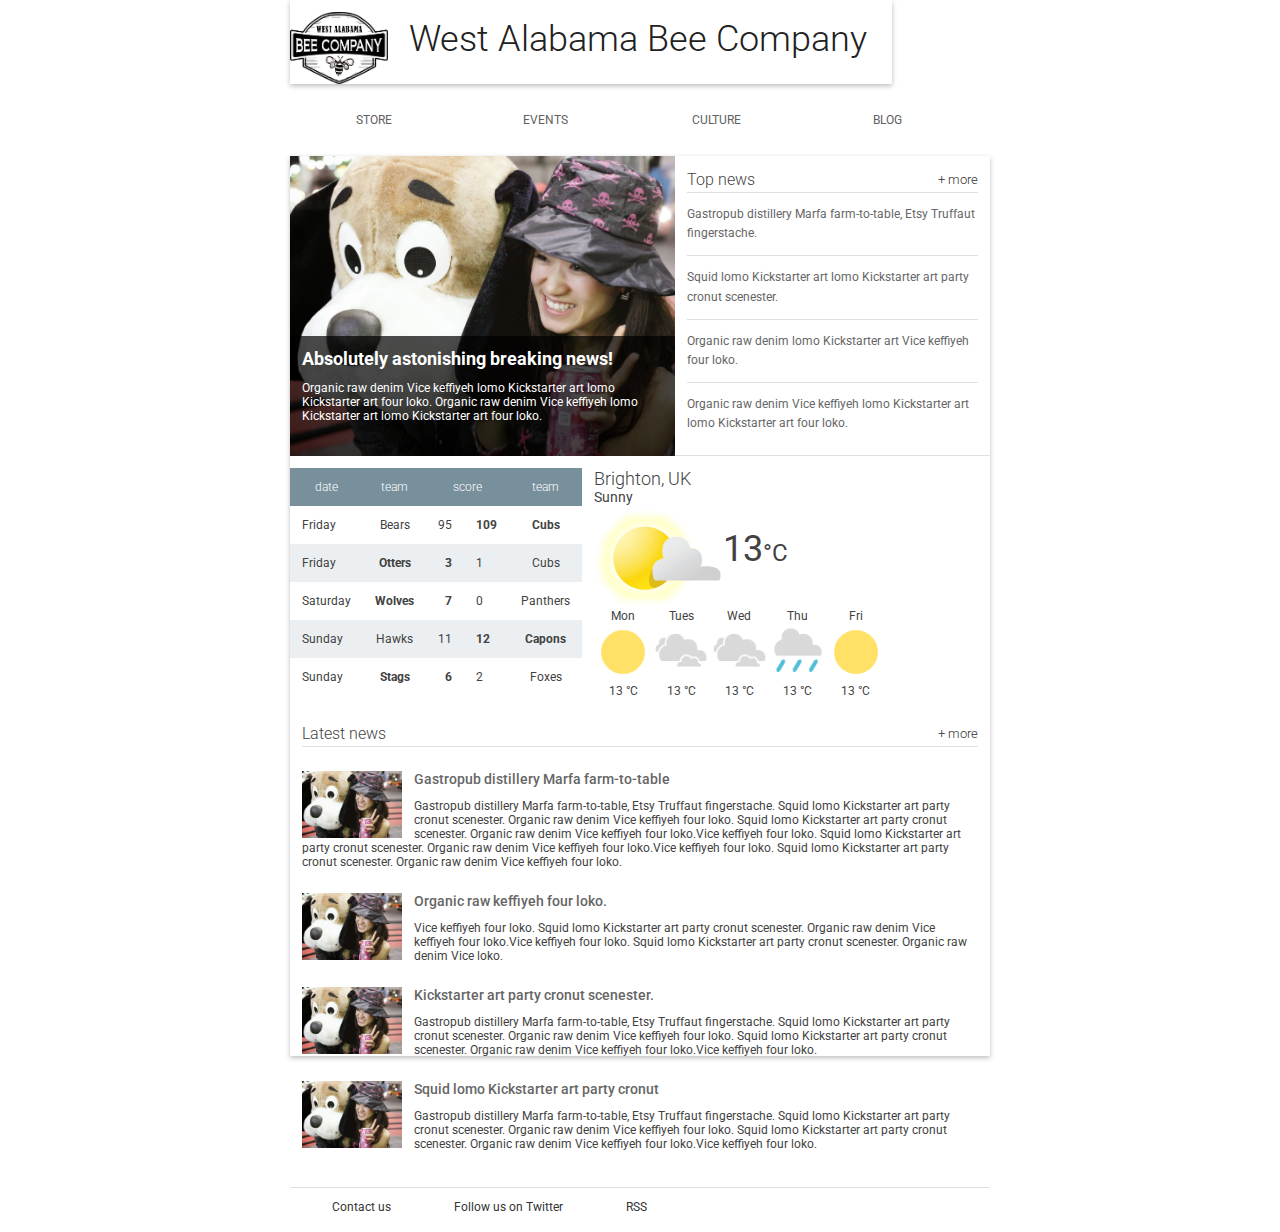
==== index.html @ 7b69722b "Put on logo" ====
<!doctype html>
<html lang="en">
  <head>
    <meta charset="utf-8">
    <meta name="viewport" content="width=device-width,initial-scale=1">
    <meta http-equiv="X-UA-Compatible" content="IE=edge">
    <title>West AL Bee CO</title>
    <link href="https://fonts.googleapis.com/css?family=Roboto:300,400,500" rel="stylesheet" type="text/css">
    <link rel="stylesheet" type="text/css" href="wabco.css">
    <script src="js/hometown.js"></script>
  </head>
  <body>
    <div class="container1">
    <header class="header">
      <div class="header__inner container2">
        <img class="header__logo" src="images/Logo_WestALBeeCo_3x2.2_300dpi.png" alt="WABCO Logo">
        <h1 class="header__title">
          West Alabama Bee Company
        </h1>
        <div class="svg-menu">
          <img src="http://f.cl.ly/items/1U2c3b1215383h3a2T2r/icon-menu.svg"/>
        </div>
      </div>
    </header>

    <nav id="drawer" class="nav box">
      <ul class="nav__list">
        <li class="nav__item"><a href="#">Store</a></li>
        <li class="nav__item"><a href="#">Events</a></li>
        <li class="nav__item"><a href="#">Culture</a></li>
        <li class="nav__item"><a href="#">Blog</a></li>
      </ul>
    </nav>

    <main>
      <section class="container3 content">
        <section class="hero">
          <article class="description">
            <h2>Absolutely astonishing breaking news!</h2>
            <p>Organic raw denim Vice keffiyeh lomo Kickstarter art lomo Kickstarter art four loko. Organic raw denim Vice keffiyeh lomo Kickstarter art lomo Kickstarter art four loko.</p>
          </article>
        </section>

        <section class="news top-news">
          <h2 class="news__title">Top news <a href="#" class="news__more">+ more</a></h2>
          <ul>
            <li class="top-news__item">
              <a href="#">Gastropub distillery Marfa farm-to-table, Etsy Truffaut fingerstache.</a>
            </li>
            <li class="top-news__item">
              <a href="#">Squid lomo Kickstarter art lomo Kickstarter art party cronut scenester.</a>
            </li>
            <li class="top-news__item">
              <a href="#">Organic raw denim lomo Kickstarter art Vice keffiyeh four loko.</a>
            </li>
            <li class="top-news__item">
              <a href="#">Organic raw denim Vice keffiyeh lomo Kickstarter art lomo Kickstarter art four loko.</a>
            </li>
          </ul>
        </section>

        <section class="scores">
          <table class="scores__table">
            <thead>
              <tr>
                <th>date</th>
                <th>team</th>
                <th colspan="2">score</th>
                <th>team</th>
              </tr>
            </thead>
            <tbody>
              <tr>
                <td>Friday</td>
                <td>Bears</td>
                <td>95</td>
                <td class="winner">109</td>
                <td class="winner">Cubs</td>
              </tr>
              <tr>
                <td>Friday</td>
                <td class="winner">Otters</td>
                <td class="winner">3</td>
                <td>1</td>
                <td>Cubs</td>
              </tr>
              <tr>
                <td>Saturday</td>
                <td class="winner">Wolves</td>
                <td class="winner">7</td>
                <td>0</td>
                <td>Panthers</td>
              </tr>
              <tr>
                <td>Sunday</td>
                <td>Hawks</td>
                <td>11</td>
                <td class="winner">12</td>
                <td class="winner">Capons</td>
              </tr>
              <tr>
                <td>Sunday</td>
                <td class="winner">Stags</td>
                <td class="winner">6</td>
                <td>2</td>
                <td>Foxes</td>
              </tr>

            </tbody>
          </table>
        </section>

        <section class="weather">
          <span class="weather__location">Brighton, UK</span>
          <span class="weather__desc">Sunny</span>
          <span class="weather__today">
          <img class="weather__today__image" src="images/weather.png" alt="icon of a partially sunny day"><span class="weather__today__temp">13</span><span class="weather__today__deg">&deg;C</span>
          </span>
          <ul class="weather__next">
            <li class="weather__next__item">
              <span>Mon</span>
              <img class="weather__next__image" src="images/sunny.png" alt="icon of a sunny day">
              <span>13 &deg;C</span>
            </li><li class="weather__next__item">
              <span>Tues</span>
              <img class="weather__next__image" src="images/cloudy.png" alt="icon of a cloudy day">
              <span>13 &deg;C</span>
            </li><li class="weather__next__item">
              <span>Wed</span>
              <img class="weather__next__image" src="images/cloudy.png" alt="icon of a cloudy day">
              <span>13 &deg;C</span>
            </li><li class="weather__next__item">
              <span>Thu</span>
              <img class="weather__next__image" src="images/rain.png" alt="icon of a rainy day">
              <span>13 &deg;C</span>
            </li><li class="weather__next__item">
              <span>Fri</span>
              <img class="weather__next__image" src="images/sunny.png" alt="icon of a sunny day">
              <span>13 &deg;C</span>
            </li>
          </ul>
        </section>

        <section class="news recent-news">
          <h2 class="news__title">Latest news <a href="#" class="news__more">+ more</a></h2>
          <ul>
            <li class="snippet">
              <img class="snippet__thumbnail" src="images/dog.jpg" alt="picture of a girl with a large, stuffed dog toy">
              <h3 class="snippet__title"><a href="#">Gastropub distillery Marfa farm-to-table</a></h3>
              <p>Gastropub distillery Marfa farm-to-table, Etsy Truffaut fingerstache.
              Squid lomo Kickstarter art party cronut scenester. Organic raw denim Vice keffiyeh four loko. Squid lomo Kickstarter art party cronut scenester. Organic raw denim Vice keffiyeh four loko.Vice keffiyeh four loko. Squid lomo Kickstarter art party cronut scenester. Organic raw denim Vice keffiyeh four loko.Vice keffiyeh four loko. Squid lomo Kickstarter art party cronut scenester. Organic raw denim Vice keffiyeh four loko.
              </p>
            </li>
            <li class="snippet">
              <img class="snippet__thumbnail" src="images/dog.jpg" alt="picture of a girl with a large, stuffed dog toy">
              <h3 class="snippet__title"><a href="#">Organic raw keffiyeh four loko.</a></h3>
              <p>Vice keffiyeh four loko. Squid lomo Kickstarter art party cronut scenester. Organic raw denim Vice keffiyeh four loko.Vice keffiyeh four loko. Squid lomo Kickstarter art party cronut scenester. Organic raw denim Vice loko.
              </p>
            </li>
            <li class="snippet">
              <img class="snippet__thumbnail" src="images/dog.jpg" alt="picture of a girl with a large, stuffed dog toy">
              <h3 class="snippet__title"><a href="#">Kickstarter art party cronut scenester.</a></h3>
              <p>Gastropub distillery Marfa farm-to-table, Etsy Truffaut fingerstache.
              Squid lomo Kickstarter art party cronut scenester. Organic raw denim Vice keffiyeh four loko. Squid lomo Kickstarter art party cronut scenester. Organic raw denim Vice keffiyeh four loko.Vice keffiyeh four loko.
              </p>
            </li>
            <li class="snippet">
              <img class="snippet__thumbnail" src="images/dog.jpg" alt="picture of a girl with a large, stuffed dog toy">
              <h3 class="snippet__title"><a href="#">Squid lomo Kickstarter art party cronut </a></h3>
              <p>Gastropub distillery Marfa farm-to-table, Etsy Truffaut fingerstache.
              Squid lomo Kickstarter art party cronut scenester. Organic raw denim Vice keffiyeh four loko. Squid lomo Kickstarter art party cronut scenester. Organic raw denim Vice keffiyeh four loko.Vice keffiyeh four loko.
              </p>
            </li>
          </ul>
        </section>
      </section>
      <footer>
        <ul>
          <li><a href="#">Contact us</a></li>
          <li><a href="#">Follow us on Twitter</a></li>
          <li><a href="#">RSS</a></li>
        </ul>
      </footer>
    </main>
  </div>
  </body>
</html>
---- wabco.css ----
html, body main {
  height: 100%;
  width: 100%;
}

.container1 {
  display: flex;
  flex-wrap: wrap;
}

.box {
  width: 100%;
}

.dark_blue {
  background-color: #2A457A;
  color: #efefef;
  height: 100%;
}

body, html {
  margin: 0;
  padding: 0;
  width: 100%;
  height: 100%;
}

body {
  font-family: Roboto;
  font-size: 12px;
  color: #424242;
}

h1, h2, h3, h4, h5 {
  margin: 0;
}

header, nav, footer, section, article, div {
  box-sizing: border-box;
}

ul {
  list-style: none;
  padding: 0;
  margin: 0;
}

/*
 *
 * Common
 *
 */

.news__more {
  float: right;
  font-size: .8em;
  color: #333;
  text-decoration: none;
}

/*
 *
 * Header
 *
 */

.header {
  box-shadow: 0 2px 5px rgba(0, 0, 0, 0.26);
  min-height: 56px;
  transition: min-height 0.3s;
}

.header__inner {
  width: 100%;
  margin-left: auto;
  margin-right: auto;
}

.header__logo {
  height: 72px;
  margin-right: 1em;
  vertical-align: top;
  margin-top: 12px;
}

.header__title {
  font-weight: 300;
  font-size: 4em;
  margin: 0.5em 0.25em;
  display: inline-block;
  color: #212121;
}


/*
 *
 * Top Level Navigation
 *
 */

.nav {
  width: 100%;
  margin-left: auto;
  margin-right: auto;
}

.nav__list {
  width: 100%;
  padding: 0;
  margin: 0;
}

.nav__item {
  box-sizing: border-box;
  display: inline-block;
  width: 24%;
  text-align: center;
  line-height: 24px;
  padding: 24px;
  text-transform: uppercase;
}

.nav a {
  text-decoration: none;
  color: #616161;
  padding: 1.5em;
}

.nav a:hover {
  text-decoration: underline;
  color: #212121;
}


/*
 *
 * Main
 *
 */

main {
  box-shadow: 0 2px 5px rgba(0, 0, 0, 0.26);
  width: 100%;
  margin-left: auto;
  margin-right: auto;
}

/*
 *
 * Content
 *
 */


/*
 *
 * Hero
 *
 */

.hero {
  width: 100%;
  position: relative;
  background-image: url("./images/dog.jpg");
  background-size: cover;
  height: 300px;
}

.hero article {
  box-sizing: border-box;
  background-color: #000;
  background-color: rgba(0, 0, 0, 0.7);
  position: absolute;
  bottom: 0;
  height: 40%;
  width: 100%;
  color: #fff;
  padding: 1em;
}


/*
 *
 * Top News
 *
 */

.top-news {
  height: 300px;
  border-bottom: 1px solid #E0E0E0;
  padding: 1em;
}

.news__title {
  font-weight: 300;
  border-bottom: 1px solid #E0E0E0;
  line-height: 24px;
  font-size: 16px;
}

.top-news__item {
  border-bottom: 1px solid #E0E0E0;
  padding: 1em 0;
  line-height: 19.2px;
}

/*.top-news__item:before {
  content: "» ";
}*/

.top-news__item:last-child {
  border-bottom: none;
}

.top-news__item a {
  text-decoration: none;
  color: #666;
  padding: 1.5em inherit;
}

.top-news__item a:hover,
.top-news__item a:active {
  text-decoration: underline;
}


/*
 *
 * Sport Scores
 *
 */

.scores {
  padding-top: 1em;
}

.scores__table {
  width: 100%;
  border-collapse: collapse;
}

.scores__table th,
.scores__table td {
  padding: 1em;
}

.scores__table th {
  color: #fff;
  font-weight: 300;
  background-color: #78909C;
}

.scores__table tr:nth-child(odd) td {
  background-color: #fff;
}

.scores__table tr:nth-child(even) td {
  background-color: #eceff1;
}

.scores__table td.winner {
  font-weight: bold;
}

.scores__table td:nth-child(3) {
  text-align: right;
}

.scores__table td:nth-child(2),
.scores__table td:nth-child(5) {
  text-align: center;
}

/*
 *
 * Weather
 *
 */

.weather {
  padding: 1em;
}

.weather__location {
  display: block;
  font-weight: 300;
  font-size: 1.5em;
}

.weather__desc {
  display: block;
  font-size: 1.2em;
}

.weather__today {
  width: 60%;
  vertical-align: middle;
}

.weather__today__image {
  vertical-align: middle
}

.weather__today__temp {
  font-size: 3em;
}

.weather__today__deg {
  font-size: 2em;
  display: inline;
}

.weather__next__item {
  display: inline-block;
  width: 20%;
  text-align: center;
}

.weather__next__item span {
  display: block;
}

.weather__next__image {
  width: 100%;
}


/*
 *
 * Recent News
 *
 */

.recent-news {
  clear: both;
  padding: 1em;
}

.snippet {
  clear: both;
  margin: 24px 0;
}

.snippet__thumbnail {
  width: 100px;
  float: left;
  margin-right: 1em;
}

.snippet__title {
  font-weight: 500;
}

.snippet__title a {
  text-decoration: none;
  color: #666;
  padding: 1.5em inherit;
}

.snippet__title a:hover,
.snippet__title a:active {
  text-decoration: underline;
}

.container2 {
  display: flex;
  flex-wrap: nowrap;
}

  .container3 {
  display: flex;
  flex-wrap: wrap;
}

@media screen and (max-width: 449px) {
  .header__title {
  font-weight: 300;
  font-size: 2em;
  margin: 0.5em 0.25em;
  display: inline-block;
  color: #212121;
  }
  .header__logo {
  height: 50px;
  margin-right: .1em;
  vertical-align: top;
  margin-top: 6px;
  }
  .svg-menu {
    margin-top: 20px;
    margin-left: 90px;
  }
  .nav {
  width: 300px;
  position: absolute;
  height: 100%;
  visibility: hidden;
  /* This trasform moves the drawer off canvas. */
  -webkit-transform: translate(-300px, 0);
  transform: translate(-300px, 0);
  /* Optionally, we animate the drawer. */
  transition: transform 0.3s ease;
}
.nav.open {
  -webkit-transform: translate(0, 0);
  transform: translate(0, 0);
}
}

nav.open {
  transform: translate(0, 0);
}

@media screen and (min-width: 450px) {
    .header__title {
    font-weight: 300;
    font-size: 3em;
    margin: 0.5em 0.25em;
    display: inline-block;
    color: #212121;
    }
    .header__logo {
    height: 72px;
    margin-right: 1em;
    vertical-align: top;
    margin-top: 12px;
    }
    .svg-menu {
      visibility: hidden;
    }
    .hero {
      width: 55%;
      order: -1;
    }
   .top-news {
      order: 1;
    }
    .scores {
      order: 2;
    }
    .weather {
      width: 45%;
      order: 0;
    }
    .recent-news {
      order: 3;
    }
  }

@media screen and (min-width: 600px) {
  nav {
    position: relative;
    transform: translate(0, 0);
  }
  body {
    display: flex;
    flex-flow: row nowrap;
  }
  main {
    width: auto;
    flex-grow: 1;
  }
}

@media screen and (min-width:700px) {
  .container1 {
    width: 700px;
    margin-left: auto;
    margin-right: auto;
  }
    .hero {
      width: 55%;
      order: -1;
    }
   .top-news {
      width: 45%;
      order: 0;
    }
    .scores {
      order: 1;
    }
    .weather {
      order: 2;
    }
    .recent-news {
      order: 3;
    }
}

/*
 *
 * Footer
 *
 */

footer {
  border-top: 1px solid #E0E0E0;
  padding: 1em;
  width: 100%;
}

footer li {
  display: inline-block;
  margin: 0 1em;
}

footer a {
  text-decoration: none;
  color: #333;
  padding: 1.5em;
 }
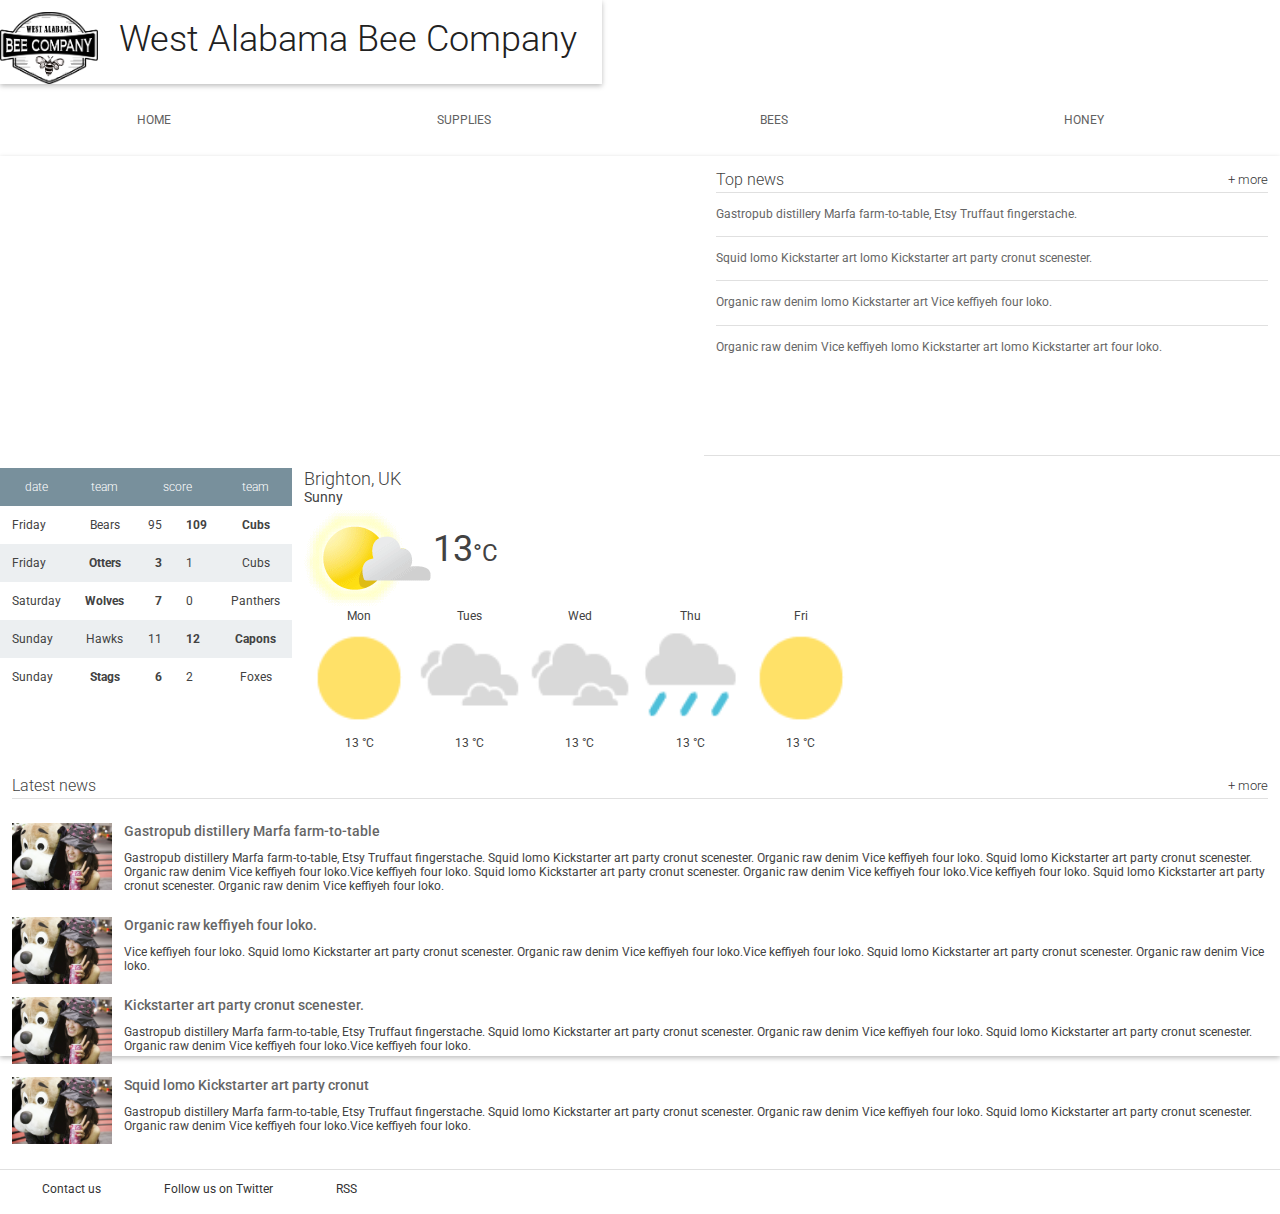
==== commit 15c91850: "Commit 6/22/18" ====
--- a/index.html
+++ b/index.html
@@ -25,20 +25,20 @@
 
     <nav id="drawer" class="nav box">
       <ul class="nav__list">
-        <li class="nav__item"><a href="#">Store</a></li>
-        <li class="nav__item"><a href="#">Events</a></li>
-        <li class="nav__item"><a href="#">Culture</a></li>
-        <li class="nav__item"><a href="#">Blog</a></li>
+        <li class="nav__item"><a href="#">Home</a></li>
+        <li class="nav__item"><a href="#">Supplies</a></li>
+        <li class="nav__item"><a href="#">Bees</a></li>
+        <li class="nav__item"><a href="#">Honey</a></li>
       </ul>
     </nav>
 
     <main>
       <section class="container3 content">
         <section class="hero">
-          <article class="description">
-            <h2>Absolutely astonishing breaking news!</h2>
+          <!-- <article class="description">
+            <h2>Honey Bee On Crape Myrtle</h2>
             <p>Organic raw denim Vice keffiyeh lomo Kickstarter art lomo Kickstarter art four loko. Organic raw denim Vice keffiyeh lomo Kickstarter art lomo Kickstarter art four loko.</p>
-          </article>
+          </article> -->
         </section>
 
         <section class="news top-news">
--- a/wabco.css
+++ b/wabco.css
@@ -161,7 +161,7 @@
 .hero {
   width: 100%;
   position: relative;
-  background-image: url("./images/dog.jpg");
+  background-image: url("./images/Bee_on_crape_myrtle.jpg");
   background-size: cover;
   height: 300px;
 }
@@ -429,21 +429,23 @@
       visibility: hidden;
     }
     .hero {
-      width: 55%;
-      order: -1;
+      /* width: 55%; */
+      width: 100%;
+      /* order: -1; */
+      order: 0;
     }
    .top-news {
-      order: 1;
+      order: 0;
     }
     .scores {
-      order: 2;
+      order: 0;
     }
     .weather {
       width: 45%;
       order: 0;
     }
     .recent-news {
-      order: 3;
+      order: 0;
     }
   }
 
@@ -464,7 +466,8 @@
 
 @media screen and (min-width:700px) {
   .container1 {
-    width: 700px;
+    /* width: 700px; */
+    width: auto;
     margin-left: auto;
     margin-right: auto;
   }
@@ -508,4 +511,4 @@
   text-decoration: none;
   color: #333;
   padding: 1.5em;
- }+ }
